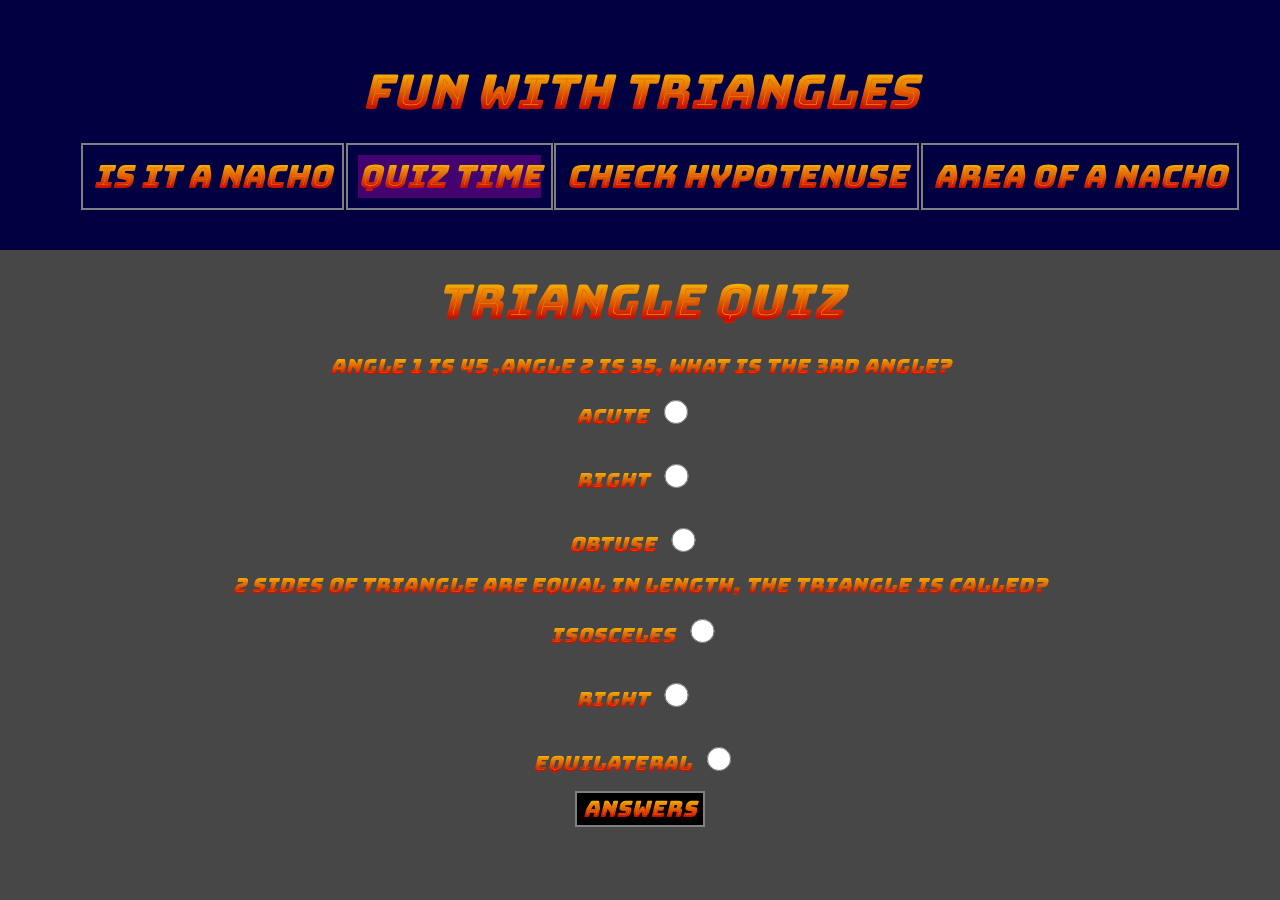
==== index2.html @ 9906c663 "first commit" ====
<!DOCTYPE html>
<html lang="en">
<head>
    <meta charset="UTF-8">
    <meta http-equiv="X-UA-Compatible" content="IE=edge">
    <meta name="viewport" content="width=device-width, initial-scale=1.0">
    <title>Triangle Quiz</title>
    <link href="style.css" rel="stylesheet">
    <link rel="preconnect" href="https://fonts.googleapis.com">
<link rel="preconnect" href="https://fonts.gstatic.com" crossorigin>
<link href="https://fonts.googleapis.com/css2?family=Bungee+Spice&family=Rajdhani:wght@500&display=swap" rel="stylesheet">

</head>
<body>
    <nav>
        <h1>fun with Triangles</h1>
        <ul>
            <li><a href="index1.html">Is it a Nacho</a></li>
            <li><a href="index2.html" id="active">Quiz time</a></li> 
            <li><a href="index3.html">Check hypotenuse </a></li>
            <li><a href="index4.html">Area of a Nacho</a></li>
        </ul>
    </nav>
    <div id="box">
    <h1>Triangle Quiz</h1>
    <form class="quizForm">
        <div class="quesContainer">
        <p>Angle 1 is 45 ,angle 2 is 35, what is the 3rd angle?</p>
        <label>acute<input type="radio" name="opt1" value="acute"/></label>
        <label>right<input type="radio" name="opt1" value="right"/></label>
        <label>obtuse<input type="radio" name="opt1" value="obtuse"/></label>
    </div>
    <div class="quesContainer">
        <p>2 sides of triangle are equal in length, the triangle is called?</p>
        <label>isosceles<input type="radio" name="opt2" value="isosceles"/></label>
        <label>right<input type="radio" name="opt2" value="right"/></label>
        <label>equilateral<input type="radio" name="opt2" value="equilateral"/></label>
    </div>
    
    
    </form>

    <button id="btn">Answers</button>

    <div id="msg"></div>
    </div>
    <script src="app2.js"></script>
</body>
</html>
---- style.css ----
*{
    margin: auto;
    font-family: 'Bungee Spice', cursive;
    font-style:italic;
    

}

:root{
    background-color: rgb(71, 71, 71);
}

h1{
    font-size: 3rem;
    margin: 20px;
}
nav {
    display: block;
    background-color: rgb(1, 1, 65);
    color: rgb(179, 255, 0);
    text-align: center;
    padding: 40px;

}

ul {
    display: flex;
}

li {
    list-style: none;
    padding: 10px;
    border: solid 2px grey;
    font-size: 2rem;
}

a {
    
    text-decoration: none;
}

a:hover {
    background-color: rgb(40, 70, 70);

}

a:active {
    background-color: rgb(33, 33, 87);
}



#box {
    font-size: 1.3rem;
    height: 100%;
    text-align: center;
}

label {
    display: block;
    padding: 5px;
}

input {
    margin: 15px;
    height: 1.5rem;
    font-size: 2rem;
    background-color: black;
}

button {
    font-size: 1.4rem;
    background-color: black;
    border: solid 2px grey;
}

#msg {
    
    font-size: 1.5rem;
    background-color: black;
    width: 15%;
    margin: auto;
    margin-top: 40px;
    border-radius: 10px;

}

input[type=radio] {
    border: 5px solid black;
    width: 2%;
    height: 1.5rem;
    
}

#active {
    background-color: rgb(68, 1, 112);
}
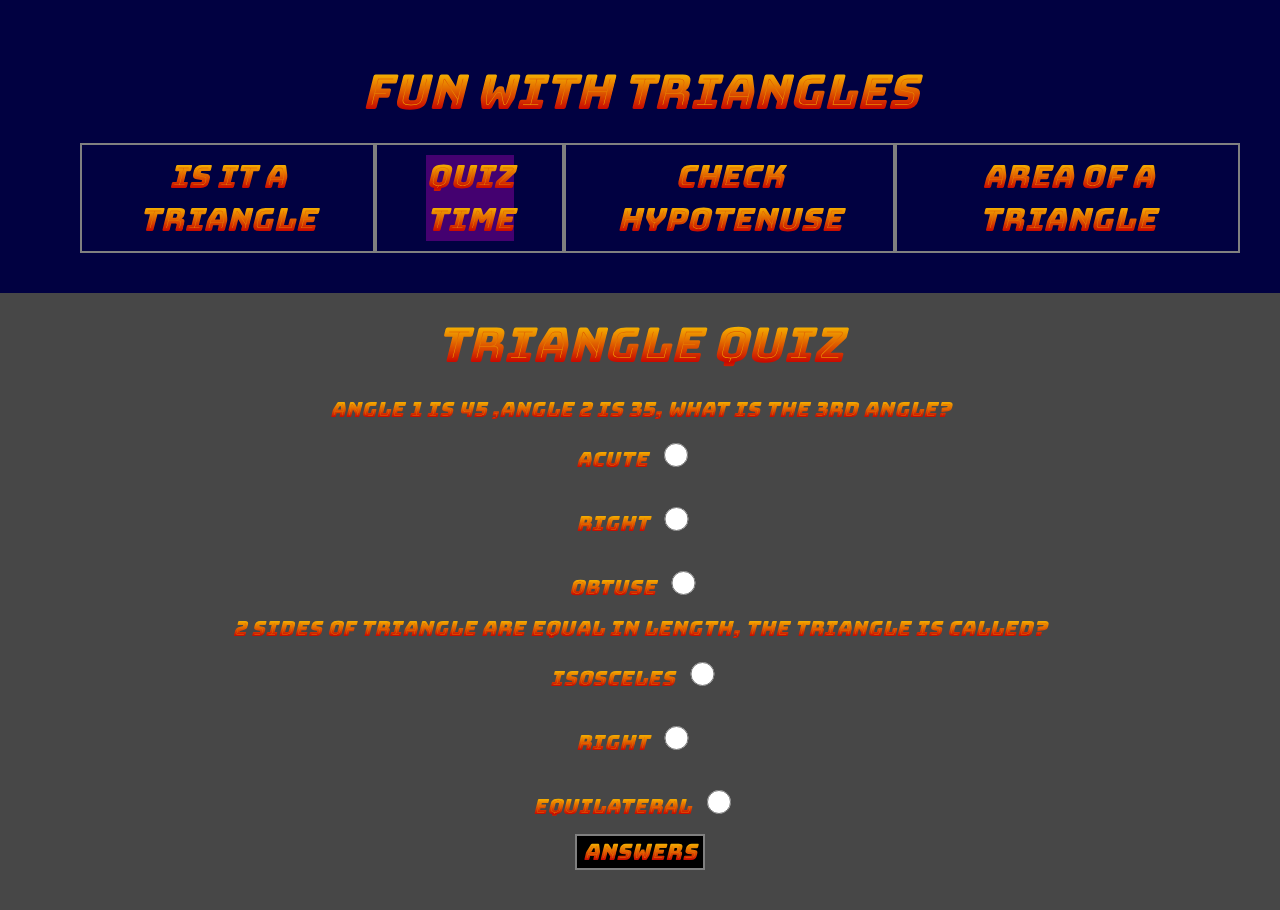
==== commit 08ef9ed3: "fix" ====
--- a/index2.html
+++ b/index2.html
@@ -15,10 +15,10 @@
     <nav>
         <h1>fun with Triangles</h1>
         <ul>
-            <li><a href="index1.html">Is it a Nacho</a></li>
+            <li><a href="index.html">Is it a Triangle</a></li>
             <li><a href="index2.html" id="active">Quiz time</a></li> 
             <li><a href="index3.html">Check hypotenuse </a></li>
-            <li><a href="index4.html">Area of a Nacho</a></li>
+            <li><a href="index4.html">Area of a Triangle</a></li>
         </ul>
     </nav>
     <div id="box">
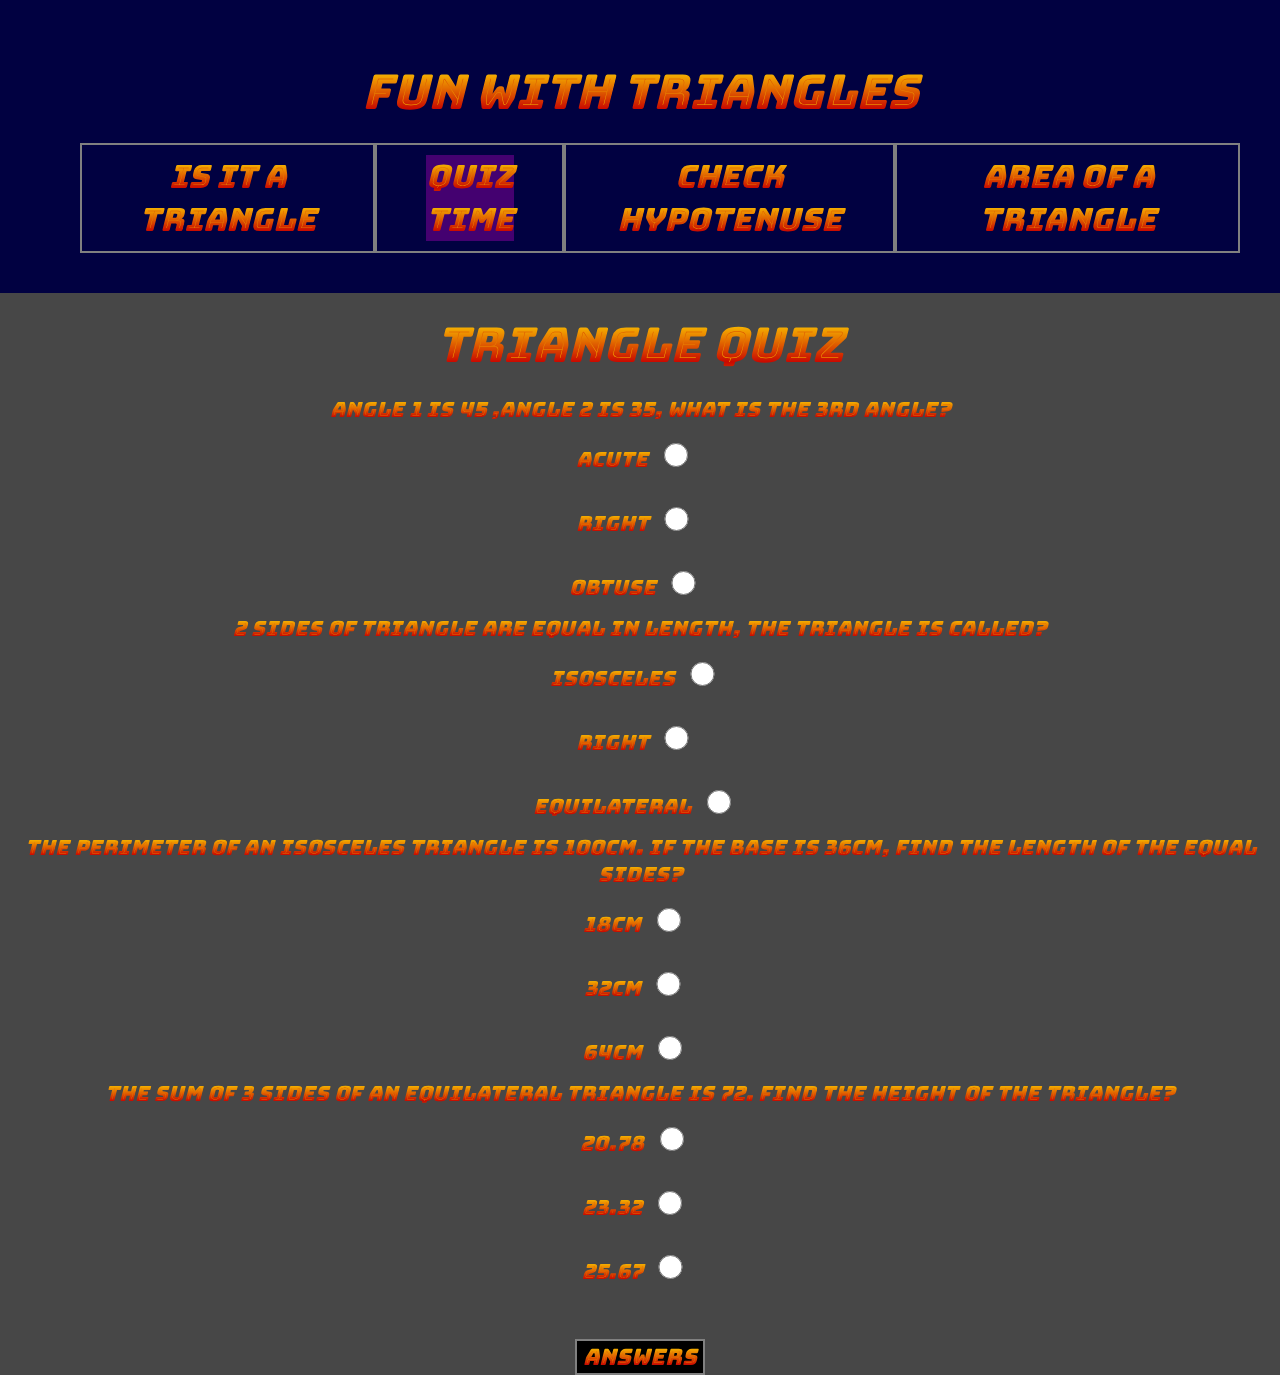
==== commit 3b9e370f: "fix: handling -ve values" ====
--- a/index2.html
+++ b/index2.html
@@ -36,13 +36,25 @@
         <label>right<input type="radio" name="opt2" value="right"/></label>
         <label>equilateral<input type="radio" name="opt2" value="equilateral"/></label>
     </div>
+    <div class="quesContainer">
+        <p>The perimeter of an isosceles triangle is 100cm. If the base is 36cm, find the length of the equal sides? </p>
+        <label>18cm<input type="radio" name="opt3" value="18cm"/></label>
+        <label>32cm<input type="radio" name="opt3" value="32cm"/></label>
+        <label>64cm<input type="radio" name="opt3" value="64cm"/></label>
+    </div>
+    <div class="quesContainer">
+        <p>The sum of 3 sides of an equilateral triangle is 72. Find the height of the triangle?</p>
+        <label>20.78<input type="radio" name="opt4" value="20.78"/></label>
+        <label>23.32<input type="radio" name="opt4" value="23.32"/></label>
+        <label>25.67<input type="radio" name="opt4" value="25.67"/></label>
+    </div>
     
     
     </form>
-
+    <div id="msg"></div>
     <button id="btn">Answers</button>
 
-    <div id="msg"></div>
+    
     </div>
     <script src="app2.js"></script>
 </body>
